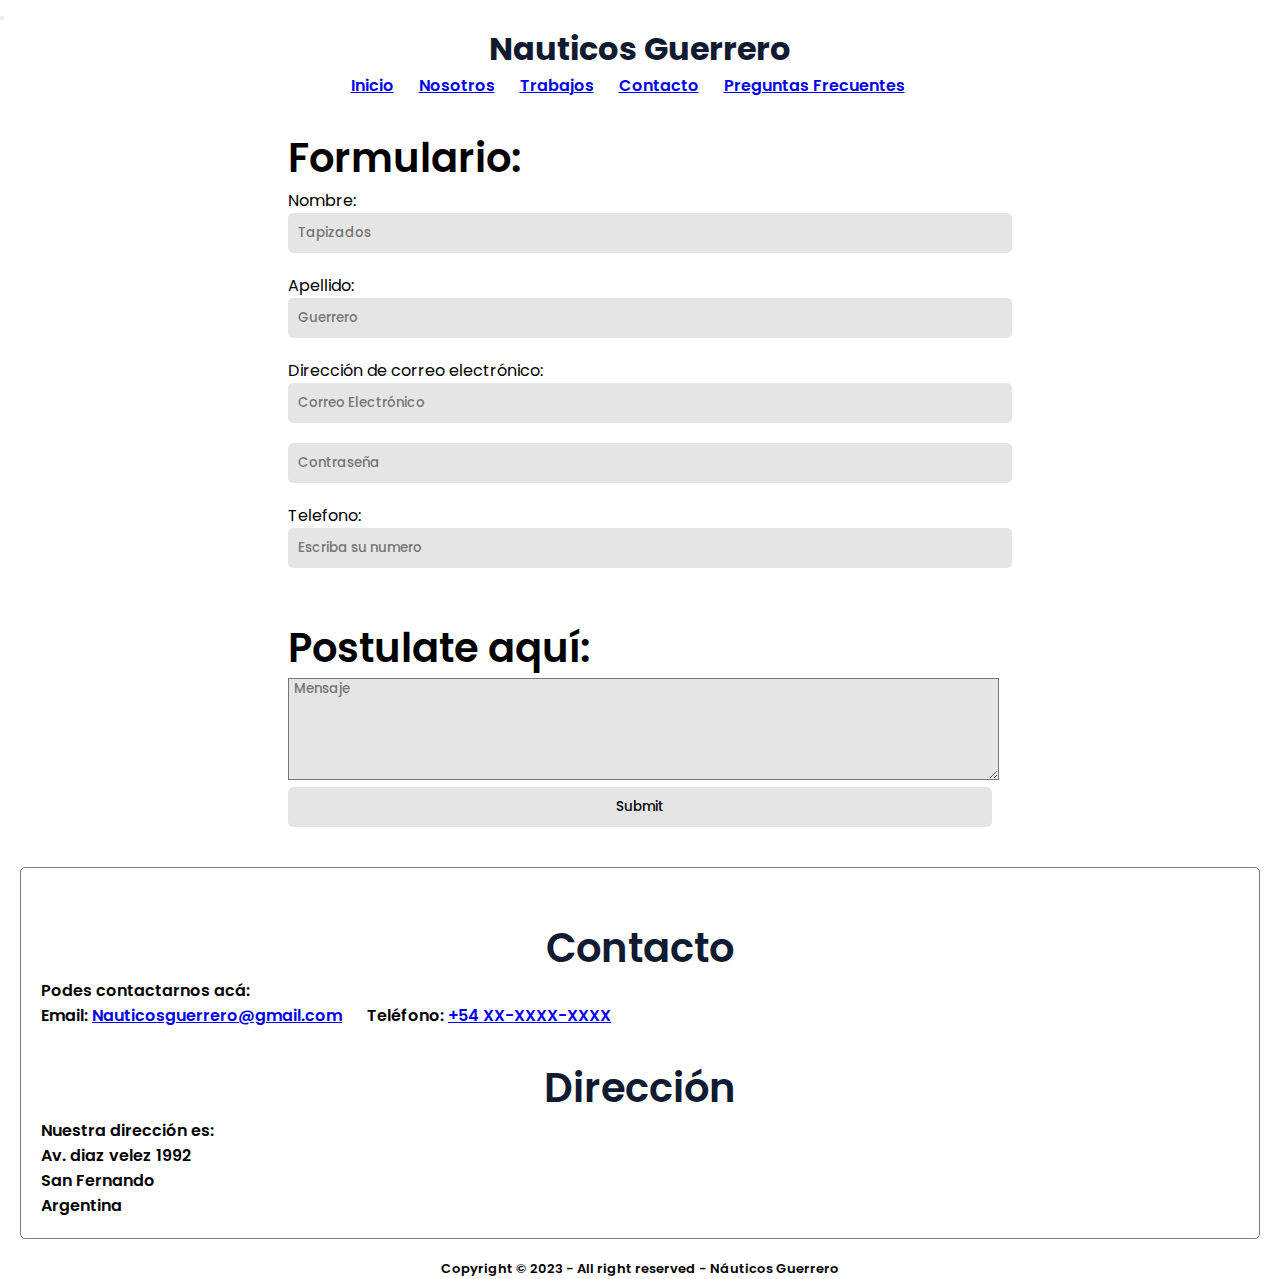
==== page/contacto.html @ 48b01abb "organice carpetas y modifique algunas cositas" ====
<!DOCTYPE html>
<html lang="es">

<head>
    <meta charset="UTF-8">
    <meta name="viewport" content="width=device-width, initial-scale=1.0">
    <link rel="stylesheet" href="../css/style.css">
    <link rel="preconnect" href="https://fonts.googleapis.com">
    <link rel="preconnect" href="https://fonts.gstatic.com" crossorigin>
    <link href="https://fonts.googleapis.com/css2?family=Archivo+Black&family=Bebas+Neue&family=Poppins:wght@200&display=swap" rel="stylesheet">
    <link rel="shortcut icon" href="favicon/anchor-solid.svg">
    <link href="https://cdn.jsdelivr.net/npm/bootstrap@5.3.2/dist/css/bootstrap.min.css" rel="stylesheet" integrity="sha384-T3c6CoIi6uLrA9TneNEoa7RxnatzjcDSCmG1MXxSR1GAsXEV/Dwwykc2MPK8M2HN" crossorigin="anonymous">
    <title>Náuticos Guerrero</title>
</head>

<body>
    <header class="header-nav">
        <nav class="navbar navbar-expand-lg bg-body-transparent">
            <div class="container-fluid">
                <button class="navbar-toggler" type="button" data-bs-toggle="collapse" data-bs-target="#navbarNav" aria-controls="navbarNav" aria-expanded="false" aria-label="Toggle navigation">
                    <span class="navbar-toggler-icon"></span>
                </button>
                <h1 class="nauticos" href="#">Nauticos Guerrero</h1>
                <div class="collapse navbar-collapse" id="navbarNav">
                    <ul class="navbar-nav">
                <li class="nav-item">
                    <a class="nav-link active" aria-current="page" href="../index.html">Inicio</a>
                </li>
                <li class="nav-item">
                    <a class="nav-link" href="/page/sobre-nosotros.html">Nosotros</a>
                </li>
                <li class="nav-item">
                    <a class="nav-link" href="/page/trabajos.html">Trabajos</a>
                </li>
                <li class="nav-item">
                    <a class="nav-link" href="#">Contacto</a>
                </li>
                <li class="nav-item">
                    <a class="nav-link" href="/page/preguntas-frecuentes.html">Preguntas Frecuentes</a>
                </li>
                </ul>
            </div>
            </div>
        </nav>
    </header>
    <main>
    <div class="form-style">
        <form action="#" method="post" enctype="text/plain">
        <h2 class="text-form">Formulario:</h2>
            <label>Nombre:</label>
            <input class="input-form" type="text" name="Nombre" placeholder="Tapizados">
            <label>Apellido:</label>
            <input class="input-form" type="text" name="Apellido" placeholder="Guerrero">
            <p>Dirección de correo electrónico:</p>
            <input class="input-form" type="email" name="correo" placeholder="Correo Electrónico">
            <input class="input-form" type="password" name="correo" placeholder="Contraseña">
            <p>Telefono:</p>
            <input class="input-form" type="number" name="telefono" placeholder="Escriba su numero">
            <h2 class="text-form">Postulate aquí:</h2>
            <textarea name="descripcion" id="" cols="35" rows="5" placeholder="Mensaje"></textarea>
            <input class="input-form" type="submit">
    </div>
    <div class="container-contacto">
        <h2>Contacto</h2>
        <p>Podes contactarnos acá:</p>
        <ul>
            <li>Email: <a href="emaildecontacto">Nauticosguerrero@gmail.com</a></li>
            <li>Teléfono: <a href="numerotelefonico">+54 XX-XXXX-XXXX</a></li>
        </ul>
        <h2>Dirección</h2>
        <p>Nuestra dirección es:</p>
        <address>
            <p>Av. diaz velez 1992</p>
            <p>San Fernando</p>
            <p>Argentina</p>
        </address>
    </div>
    </div>
    </main>
    <footer class="other-hello">
        <p id="p-footer">Copyright © 2023 - All right reserved - Náuticos Guerrero</p>
    </footer>
    <script src="https://cdn.jsdelivr.net/npm/bootstrap@5.3.2/dist/js/bootstrap.bundle.min.js" integrity="sha384-C6RzsynM9kWDrMNeT87bh95OGNyZPhcTNXj1NW7RuBCsyN/o0jlpcV8Qyq46cDfL" crossorigin="anonymous"></script>
</body>

</html>
---- css/style.css ----
*{
    margin: 0px;
    padding: 0px;
    font-family: 'Poppins', sans-serif;
}

body{
    overflow-y: auto;
}

html, body{
    height: 92.49%;
}

/* Body index-gral */

.image-fondo{
    position: fixed;
    width: 100%;
    height: 100%;
    background-image: url('/img/images-index/image-yate-costado.png');
    background-size: cover;
    background-position: center;
    backdrop-filter: blur(4px);
    backdrop-filter: opacity(1px);
}

.collapse {
    display: flex;
    justify-content: center;
    align-items: center;
    font-weight: 600;
}

.nauticos{
    font-size: 2rem;
}

h1{
    color: #101A31;
    text-align: center;
}

.prueba2{
    height: 100%;
}

ul{
    list-style: none;
    display: flex;
    gap: 25px;
    font-size: 16px;
    margin-right: 25px;
}

.navigation-bar{
    display: flex;
    font-weight: 600;
    list-style: none;
    font-size: 1.031rem;
}

.nav-index{
    color: #101A31;
    text-decoration: none;
    font-weight: 600;
}

h3{
    font-size: 40px;
    text-align: center;
    font-weight: 600;
    padding-top: 130px;
}

.text-index{
    display: flex;
    flex-direction: column;
    justify-content: center;
    align-items: center;
}

.text-rudder{
    text-align: center;
    font-weight: 600;
    font-size: 18px;
    padding: 50px;
}


/* footer */

.footer-index{
    padding: 25px;
    display: flex;
    justify-content: space-around;
    align-items: center;
    position: absolute;
    z-index: 1;
    bottom: 0;
    width: 96%;
    background: transparent;
}

.p-footer{
    font-size: 0.813rem;
    text-align: center;
    font-weight: 600;
    color: #fff;
}

footer a img{
    width: 40px;
}

.icon-instagram{
    display: flex;
    justify-content: flex-end;
}

.other-hello{
    font-size: 0.813rem;
    display: flex;
    justify-content: center;
    color: black;
    font-weight: 600;
}

/* Acá empieza la sección Nosotros */

h2{
    font-size: 40px;
    text-align: center;
    margin-top: 30px;
    font-weight: 600;
    color: #101A31;
}

.heading{
    width: 90%;
    display: flex;
    justify-content: center;
    align-items: center;
    flex-direction: column;
    text-align: center;
    margin: 20px auto;
}

.heading h1{
    font-size: 50px;
    color: #000;
    margin-bottom: 25px;
    position: relative;
}

.heading h1::after{
    content: "";
    position: absolute;
    width: 100%;
    height: 4px;
    display: block;
    margin: 0 auto;
    background-color: #101A31;
}

.heading p{
    font-size: 18px;
    color: #666;
    margin-bottom: 35px;
}

.container{
    width: 90%;
    margin: 0 auto;
    padding: 10px 20px;
}

.about{
    display: flex;
    justify-content: space-between;
    align-items: center;
    flex-wrap: wrap;
}

.about-image{
    flex: 1;
    margin-right: 40px;
    overflow: hidden;
    border: 1px solid black;
}

.about-image img{
    max-width: 100%;
    height: auto;
    display: block;
    transition: 0.5s ease;
}

.about-image:hover img{
    transform: scale(1.2);
}

.about-content{
    flex:1;
}

.about-content p{
    font-size: 18px;
    line-height: 1.5;
    color: #666;
}

.about-content .read-more{
    display: inline-block;
    padding: 10px 20px;
    background-color: #101A31;
    color: #fff;
    font-size: 19px;
    text-decoration: none;
    border-radius: 25px;
    margin-top: 15px;
    transition: 0.3s ease;
}

.about-content .read-more:hover{
    background-color: #101A31;
}



/* Acá empieza la sección trabajos */

.conteiner-trabajos{
    display: flex;
    flex-wrap: wrap;
    justify-content: center;
}

.image-costura{
    width:420px;
    padding: 25px;
}

/* Aca empieza la sección Contacto */

.text-form{
    text-align: left;
    color: black;
}

.form-style {
    display: flex;
    justify-content: center;
    color: black;
    background-color: #ffffff;
    border-radius: 5px;
    font-weight: 600px;
}

.input-form{
    width: 100%;
    padding: 10px;
    margin-bottom: 20px;
    border: 1px;
    border-radius: 5px;
    color: black;
    font-weight: 500;
    background: rgba(0, 0, 0, 0.103);
}

textarea{
    width: 100%;
    color: black;
    padding-left: 5px;
    font-weight: 500;
    background: rgba(0, 0, 0, 0.103);
}

.container-contacto {
    background-color: white;
    border: 1px solid gray;
    border-radius: 5px;
    padding: 20px;
    margin: 20px;
    font-weight: 600;
}

address {
    font-style: normal;
    font-weight: 600;
}

/* Acá empieza la sección Preguntas Frecuentes */

.body-question{
    display: flex;
    justify-content: center;
    align-items: center;
    min-height: 100vh;
    background: #101A31;
    padding-bottom: 50px; 
}

.container-question{
    margin: 0 40px;
    max-width: 600px;
    display: flex;
    flex-direction: column;
    gap: 20px;
}

.h4{
    color: #333;
}

h5{
    font-size: 1rem;
}

.container-question .tab{
    background: #fff;
    padding: 20px 20px;
    box-shadow: 0 15px 25px rgba(0,0,0,0.05);
    border-radius: 5px;
    overflow: hidden;
}

.container-question h2{
    color:#101A31;
}

.container-question .tab input{
    appearance: none;
}

.container-question .tab label{
    display: flex;
    align-items: center;
    cursor: pointer;
}

.container-question .tab label h4{
    width: 40px;
    height: 40px;
    background: #101A31;
    display: flex;
    justify-content: center;
    align-items: center;
    color: #fff;
    font-size: 1rem;
    border-radius: 5px;
    margin-right: 10px;
}

.container-question h5{
    font-weight: 600;
}

/* Finaliza */

.li-header{
    display: flex;
    text-decoration: none;
    list-style: none;
    color: white;
    font-size: 1.031rem;
}

.titulo{
    color: #fff;
}

@media (max-width: 768px) {
    .collapse{
        display: flex;
        justify-content: start;
    }
}
/* Media Query nav */

@media (max-width: 320px) {
    .nauticos{
        font-size: 1.5rem;
    }
}

/* Media Query seccion sobre nosotros */

@media screen and (max-width: 768px){
    .heading{
        padding:0px 20px;
    }
    .heading h1{
        font-size: 36px;
    }
    .heading p{
        font-size: 17px;
        margin-bottom: 0px;
    }
    .container{
        padding: 20px;
        flex-direction: column;
    }
    .about{
        flex-direction: column;
    }
    .about-image{
        margin-right: 0px;
        margin-bottom: 20px;
    }
    .about-content p{
        padding: 0px;
        font-size: 16px;
    }
    .about-content .read-more{
        font-size: 16px;
    }
}
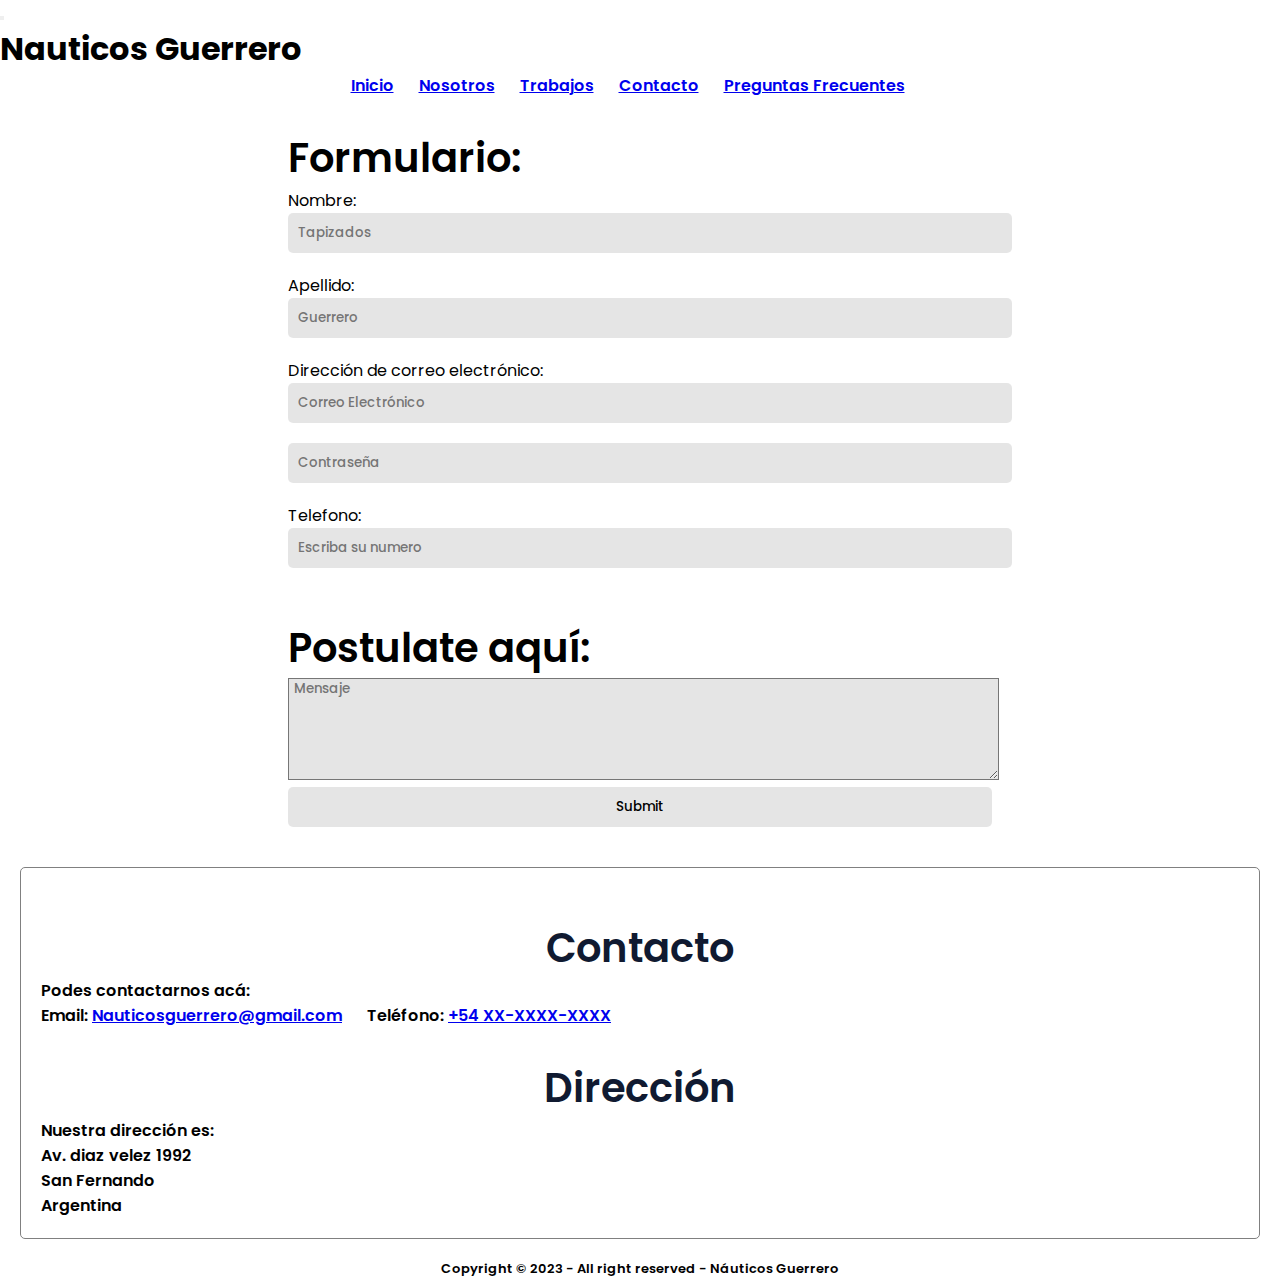
==== commit f49e23ce: "Agregué el active en cada sección" ====
--- a/page/contacto.html
+++ b/page/contacto.html
@@ -24,7 +24,7 @@
                 <div class="collapse navbar-collapse" id="navbarNav">
                     <ul class="navbar-nav">
                 <li class="nav-item">
-                    <a class="nav-link active" aria-current="page" href="../index.html">Inicio</a>
+                    <a class="nav-link" aria-current="page" href="../index.html">Inicio</a>
                 </li>
                 <li class="nav-item">
                     <a class="nav-link" href="/page/sobre-nosotros.html">Nosotros</a>
@@ -33,7 +33,7 @@
                     <a class="nav-link" href="/page/trabajos.html">Trabajos</a>
                 </li>
                 <li class="nav-item">
-                    <a class="nav-link" href="#">Contacto</a>
+                    <a class="nav-link active" href="#">Contacto</a>
                 </li>
                 <li class="nav-item">
                     <a class="nav-link" href="/page/preguntas-frecuentes.html">Preguntas Frecuentes</a>
--- a/css/style.css
+++ b/css/style.css
@@ -36,9 +36,11 @@
     font-size: 2rem;
 }
 
-h1{
+.title-index{
     color: #101A31;
     text-align: center;
+    margin-top: 150px;
+    font-weight: 600;
 }
 
 .prueba2{
@@ -370,13 +372,14 @@
     color: #fff;
 }
 
+/* Media Query nav */
+
 @media (max-width: 768px) {
     .collapse{
         display: flex;
         justify-content: start;
     }
 }
-/* Media Query nav */
 
 @media (max-width: 320px) {
     .nauticos{
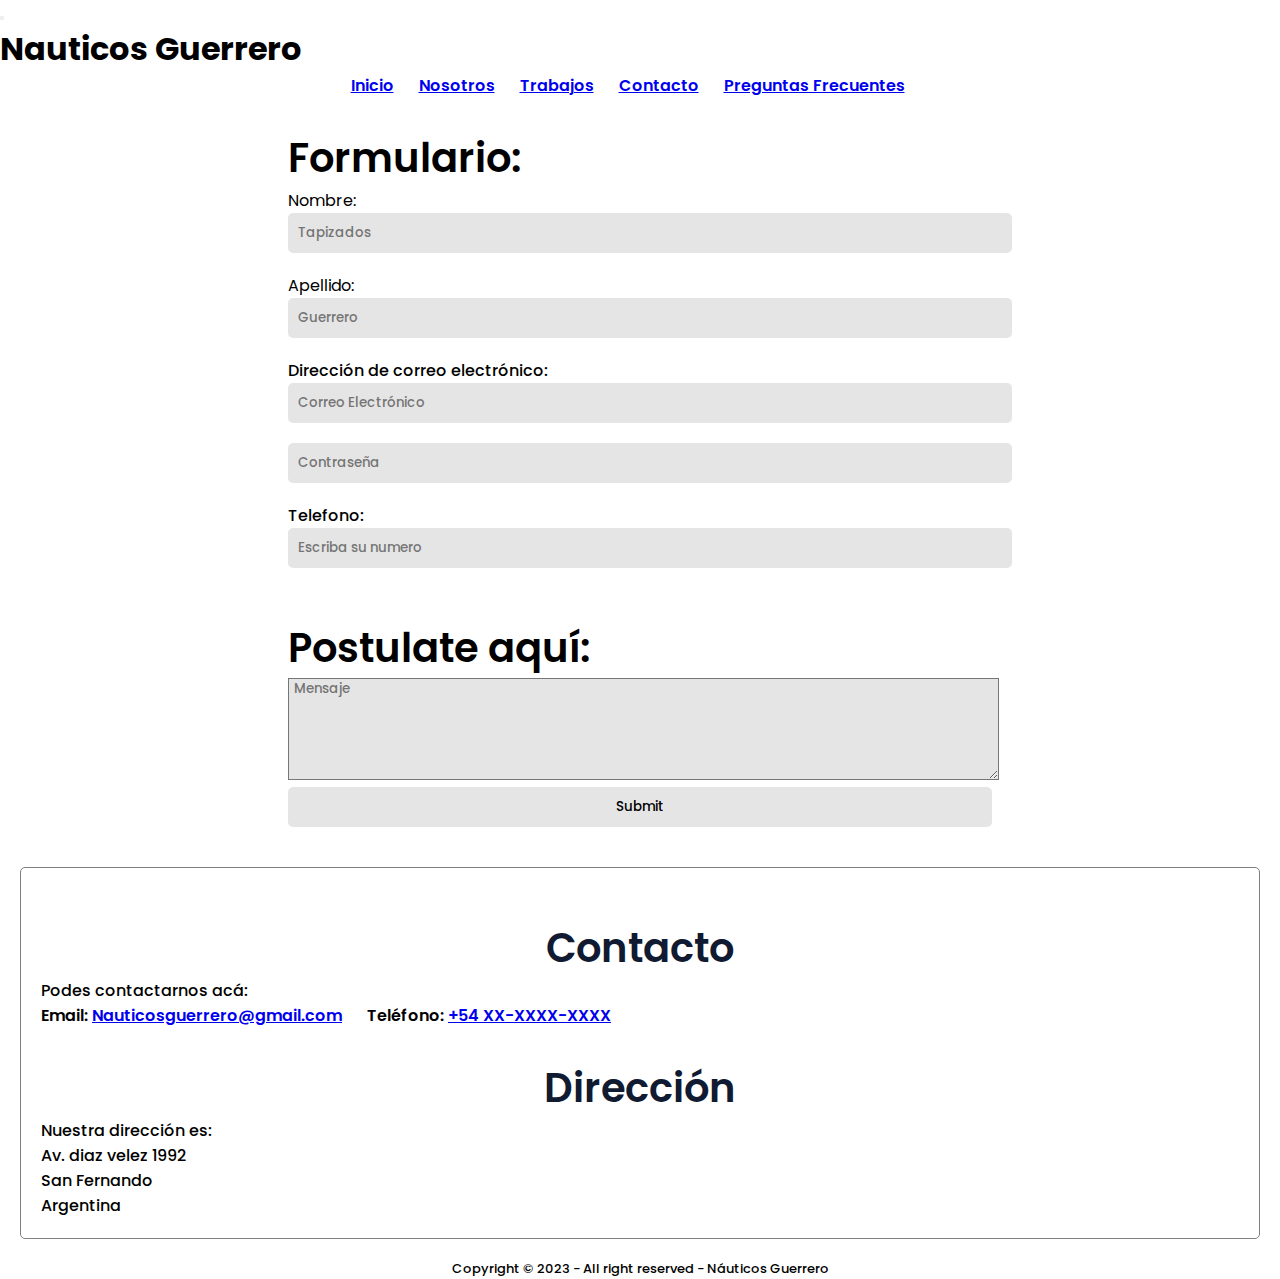
==== commit 2566582c: "Segunda Pre-entrega Martin Guerrero" ====
--- a/page/contacto.html
+++ b/page/contacto.html
@@ -8,7 +8,7 @@
     <link rel="preconnect" href="https://fonts.googleapis.com">
     <link rel="preconnect" href="https://fonts.gstatic.com" crossorigin>
     <link href="https://fonts.googleapis.com/css2?family=Archivo+Black&family=Bebas+Neue&family=Poppins:wght@200&display=swap" rel="stylesheet">
-    <link rel="shortcut icon" href="favicon/anchor-solid.svg">
+    <link rel="shortcut icon" href="../img/favicon/anchor-solid.svg">
     <link href="https://cdn.jsdelivr.net/npm/bootstrap@5.3.2/dist/css/bootstrap.min.css" rel="stylesheet" integrity="sha384-T3c6CoIi6uLrA9TneNEoa7RxnatzjcDSCmG1MXxSR1GAsXEV/Dwwykc2MPK8M2HN" crossorigin="anonymous">
     <title>Náuticos Guerrero</title>
 </head>
--- a/css/style.css
+++ b/css/style.css
@@ -228,6 +228,9 @@
     background-color: #101A31;
 }
 
+p{
+    font-weight: 500;
+}
 
 
 /* Acá empieza la sección trabajos */
@@ -294,12 +297,17 @@
 
 /* Acá empieza la sección Preguntas Frecuentes */
 
+.title-preg{
+    font-size: 1.7rem;
+    margin-top: 100px;
+}
+
 .body-question{
     display: flex;
     justify-content: center;
     align-items: center;
     min-height: 100vh;
-    background: #101A31;
+    background: #fff;
     padding-bottom: 50px; 
 }
 
@@ -322,7 +330,7 @@
 .container-question .tab{
     background: #fff;
     padding: 20px 20px;
-    box-shadow: 0 15px 25px rgba(0,0,0,0.05);
+    box-shadow: 0 15px 25px rgba(0, 0, 0, 0.411);
     border-radius: 5px;
     overflow: hidden;
 }
@@ -358,6 +366,16 @@
     font-weight: 600;
 }
 
+.container-question h2::after {
+    content: "";
+    width: 300px;
+    height: 4px;
+    display: block;
+    margin: 0 auto;
+    background-color: #101A31;
+}
+
+
 /* Finaliza */
 
 .li-header{
